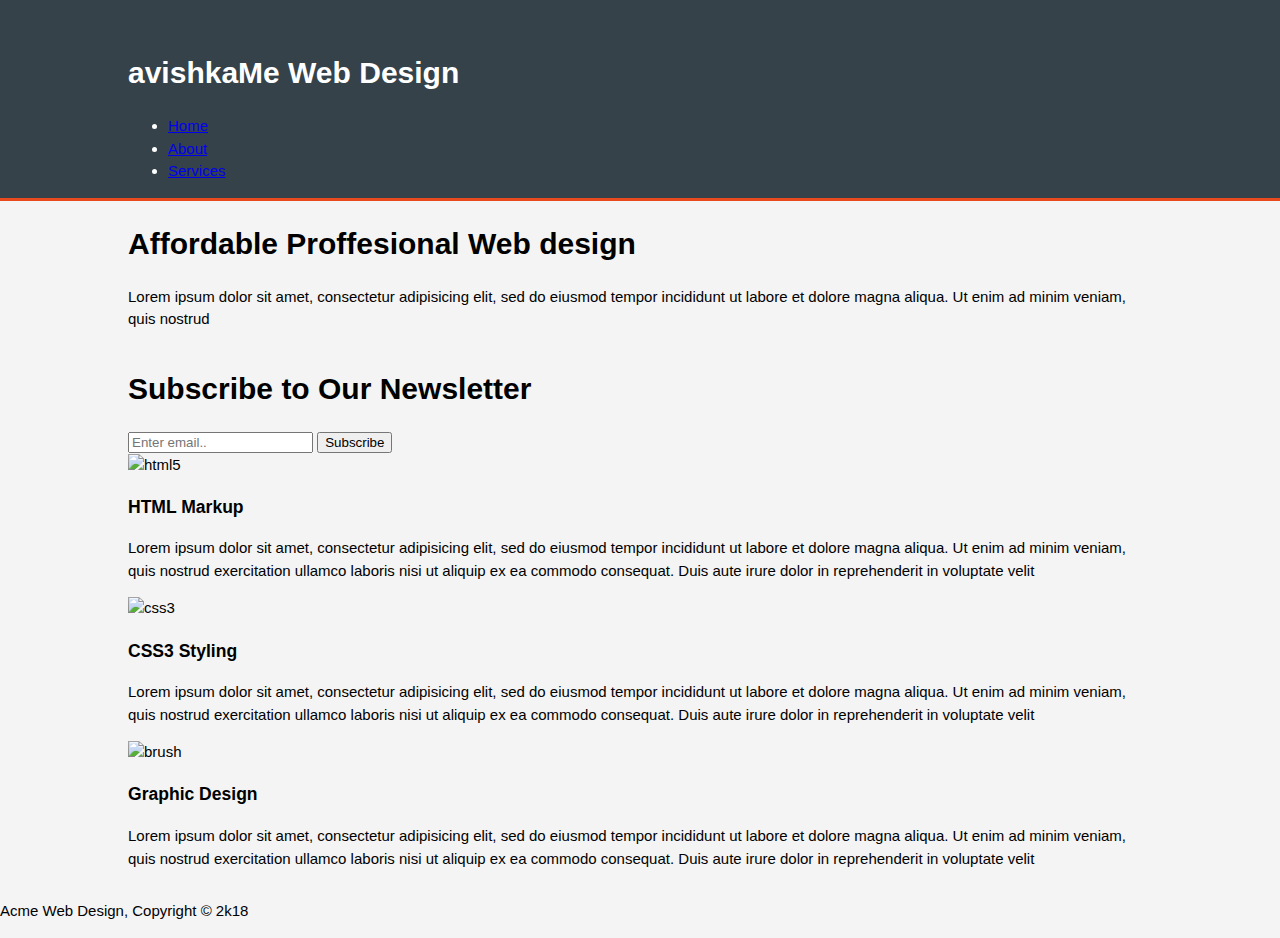
==== index.html @ b725df20 "styled upto header using css" ====
<!DOCTYPE html>
<html lang="en" dir="ltr">
  <head>
    <meta charset="utf-8">
    <meta name="viewport" content="width=device-width">
    <meta name="description" content="Affordable and proffesonal web design">
    <meta name="keywords" content="web design,affordable web design">
    <meta name="author" content="avishkaMe">
    <title>Acme Web Design | Welcome</title>
    <link rel="stylesheet" href="./css/style.css">
  </head>
  <body>
    <header>
      <div class="container">
        <div id="branding">
          <h1>avishkaMe Web Design</h1>
        </div>
        <!-- id="branding" -->
        <nav>
          <ul>
            <li><a href="index.html">Home</a> </li>
            <li><a href="about.html">About</a> </li>
            <li><a href="services.html">Services</a> </li>
          </ul>
        </nav>

      </div>
      <!-- container -->
    </header>

    <section id="showcase">
      <div class="container">
        <h1>Affordable Proffesional Web design</h1>
        <p>Lorem ipsum dolor sit amet, consectetur adipisicing elit, sed do eiusmod tempor incididunt ut labore et dolore magna aliqua. Ut enim ad minim veniam, quis nostrud</p>
      </div>
      <!-- class="container" -->
    </section>

    <section id="newsletter">
      <div class="container">
        <h1>Subscribe to Our Newsletter</h1>
        <form>
          <input type="email" name="email" placeholder="Enter email..">
          <button type="submit" name="button" class="button_1">Subscribe</button>

        </form>
      </div>
      <!-- class="container" -->

    </section>

    <section id="boxes">
      <div class="container">
        <div class="box">
          <img src="./img/HTML5.png" alt="html5">
          <h3>HTML Markup</h3>
          <p>Lorem ipsum dolor sit amet, consectetur adipisicing elit, sed do eiusmod tempor incididunt ut labore et dolore magna aliqua. Ut enim ad minim veniam, quis nostrud exercitation ullamco laboris nisi ut aliquip ex ea commodo consequat. Duis aute irure dolor in reprehenderit in voluptate velit</p>
        </div>
        <!-- class="box" -->
        <div class="box">
          <img src="./img/css3.png" alt="css3">
          <h3>CSS3 Styling</h3>
          <p>Lorem ipsum dolor sit amet, consectetur adipisicing elit, sed do eiusmod tempor incididunt ut labore et dolore magna aliqua. Ut enim ad minim veniam, quis nostrud exercitation ullamco laboris nisi ut aliquip ex ea commodo consequat. Duis aute irure dolor in reprehenderit in voluptate velit</p>
        </div>
        <!-- class="box" -->
        <div class="box">
          <img src="./img/brush.png" alt="brush">
          <h3>Graphic Design</h3>
          <p>Lorem ipsum dolor sit amet, consectetur adipisicing elit, sed do eiusmod tempor incididunt ut labore et dolore magna aliqua. Ut enim ad minim veniam, quis nostrud exercitation ullamco laboris nisi ut aliquip ex ea commodo consequat. Duis aute irure dolor in reprehenderit in voluptate velit</p>
        </div>
        <!-- class="box" -->
      </div>
      <!-- class="container" -->
    </section>

    <footer>
      <p>Acme Web Design, Copyright &copy; 2k18</p>
    </footer>
  </body>
</html>
---- css/style.css ----
body{
  font-family: Arial, Helvetica, sans-serif;
  font-size: 15px;
  line-height: 1.5;
  padding: 0;
  margin: 0;
  background-color: #f4f4f4;
}

/*global*/
.container{
  width: 80%;
  margin: auto;
  overflow: hidden;
}

/*header*/
header{
  background: #35424a;
  color: #ffffff;
  padding-top: 30px;
  min-height: 70px;
  border-bottom: #e8491d 3px solid;
}
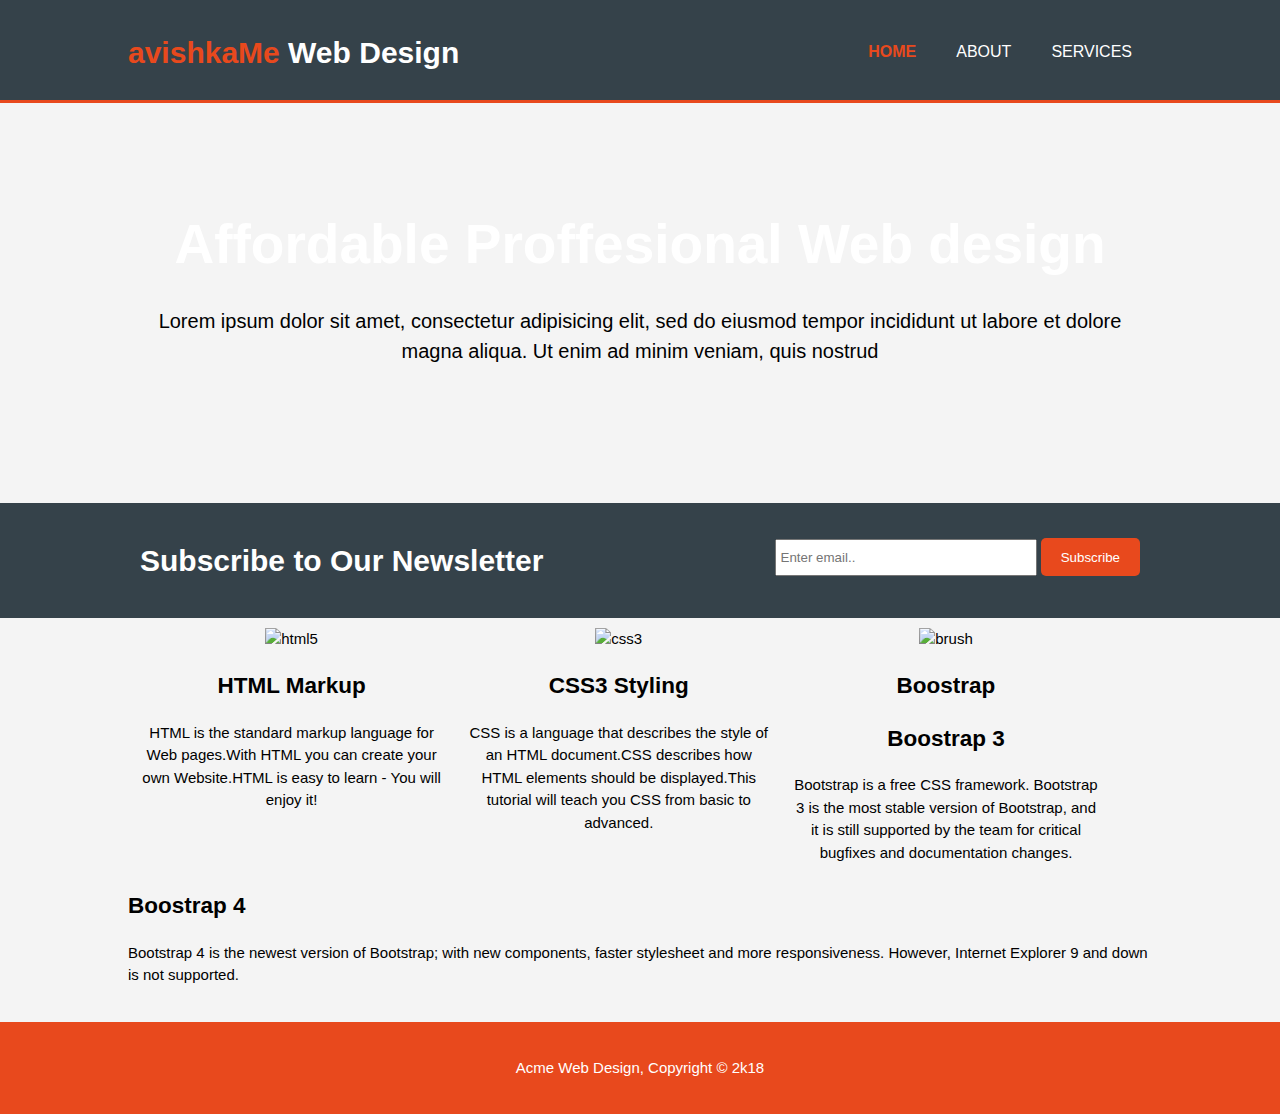
==== commit 7c13c56e: "Update index.html" ====
--- a/index.html
+++ b/index.html
@@ -13,12 +13,12 @@
     <header>
       <div class="container">
         <div id="branding">
-          <h1>avishkaMe Web Design</h1>
+          <h1><span class="highlight">avishkaMe</span> Web Design</h1>
         </div>
         <!-- id="branding" -->
         <nav>
           <ul>
-            <li><a href="index.html">Home</a> </li>
+            <li class="current"><a href="index.html">Home</a> </li>
             <li><a href="about.html">About</a> </li>
             <li><a href="services.html">Services</a> </li>
           </ul>
@@ -53,21 +53,24 @@
       <div class="container">
         <div class="box">
           <img src="./img/HTML5.png" alt="html5">
-          <h3>HTML Markup</h3>
-          <p>Lorem ipsum dolor sit amet, consectetur adipisicing elit, sed do eiusmod tempor incididunt ut labore et dolore magna aliqua. Ut enim ad minim veniam, quis nostrud exercitation ullamco laboris nisi ut aliquip ex ea commodo consequat. Duis aute irure dolor in reprehenderit in voluptate velit</p>
+          <h2>HTML Markup</h2>
+          <p>HTML is the standard markup language for Web pages.With HTML you can create your own Website.HTML is easy to learn - You will enjoy it!</p>
         </div>
         <!-- class="box" -->
         <div class="box">
           <img src="./img/css3.png" alt="css3">
-          <h3>CSS3 Styling</h3>
-          <p>Lorem ipsum dolor sit amet, consectetur adipisicing elit, sed do eiusmod tempor incididunt ut labore et dolore magna aliqua. Ut enim ad minim veniam, quis nostrud exercitation ullamco laboris nisi ut aliquip ex ea commodo consequat. Duis aute irure dolor in reprehenderit in voluptate velit</p>
+          <h2>CSS3 Styling</h2>
+          <p>CSS is a language that describes the style of an HTML document.CSS describes how HTML elements should be displayed.This tutorial will teach you CSS from basic to advanced.</p>
         </div>
         <!-- class="box" -->
         <div class="box">
           <img src="./img/brush.png" alt="brush">
-          <h3>Graphic Design</h3>
-          <p>Lorem ipsum dolor sit amet, consectetur adipisicing elit, sed do eiusmod tempor incididunt ut labore et dolore magna aliqua. Ut enim ad minim veniam, quis nostrud exercitation ullamco laboris nisi ut aliquip ex ea commodo consequat. Duis aute irure dolor in reprehenderit in voluptate velit</p>
+          <h2>Boostrap</h2>
+            <h2>Boostrap 3</h2>
+          <p>Bootstrap is a free CSS framework. Bootstrap 3 is the most stable version of Bootstrap, and it is still supported by the team for critical bugfixes and documentation changes.</p>
         </div>
+          <h2>Boostrap 4</h2>
+          <p>Bootstrap 4 is the newest version of Bootstrap; with new components, faster stylesheet and more responsiveness. However, Internet Explorer 9 and down is not supported.</p>
         <!-- class="box" -->
       </div>
       <!-- class="container" -->
--- a/css/style.css
+++ b/css/style.css
@@ -14,6 +14,16 @@
   overflow: hidden;
 }
 
+.button_1{
+  height: 38px;
+  background: #e8491d;
+  border: 0;
+  padding-left: 20px;
+  padding-right: 20px;
+  color: #ffffff;
+  border-radius: 5px;
+}
+
 /*header*/
 header{
   background: #35424a;
@@ -22,3 +32,106 @@
   min-height: 70px;
   border-bottom: #e8491d 3px solid;
 }
+
+header a{
+  color: #ffffff;
+  text-decoration: none;
+  text-transform: uppercase;
+  font-size: 16px;
+}
+
+header ul{
+  margin: 0;
+  padding: 0;
+}
+
+header li{
+  float: left;
+  display: inline;
+  padding: 0 20px 0 20px;
+}
+
+header #branding{
+  float: left;
+}
+
+header #branding h1{
+  margin: 0;
+}
+
+header nav{
+  float: right;
+  margin-top: 10px;
+}
+
+header .highlight, header .current a{
+  color: #e8491d;
+  font-weight: bold;
+}
+
+header a:hover{
+  color: #cccccc;
+  font-weight: bold;
+}
+
+/*showcase*/
+#showcase{
+  min-height: 400px;
+  background: url('../img/WebDesign.jpg') no-repeat -100px -400px;
+  text-align: center;
+  color: #ffffff;;
+}
+
+#showcase h1{
+  margin-top: 100px;
+  font-size: 55px;
+  margin-bottom: 10px;
+}
+
+#showcase p{
+  font-size: 20px;
+  color: black;
+}
+
+/*newsletter*/
+#newsletter{
+  padding: 15px;
+  color: #ffffff;
+  background: #35424a;
+}
+
+#newsletter h1{
+  float: left;
+}
+
+#newsletter form {
+  float: right;
+  margin-top: 20px;
+}
+
+#newsletter input[type="email"]{
+  padding: 4px;
+  height: 25px;
+  width: 250px;
+}
+
+/*boxes*/
+#boxes .box{
+  float: left;
+  text-align: center;
+  width: 30%;
+  padding: 10px;
+}
+
+#boxes .box img{
+  width: 90px;
+}
+
+/*footer*/
+footer{
+  padding: 20px;
+  margin-top: 20px;
+  color: #ffffff;
+  background-color: #e8491d;
+  text-align: center;
+}
